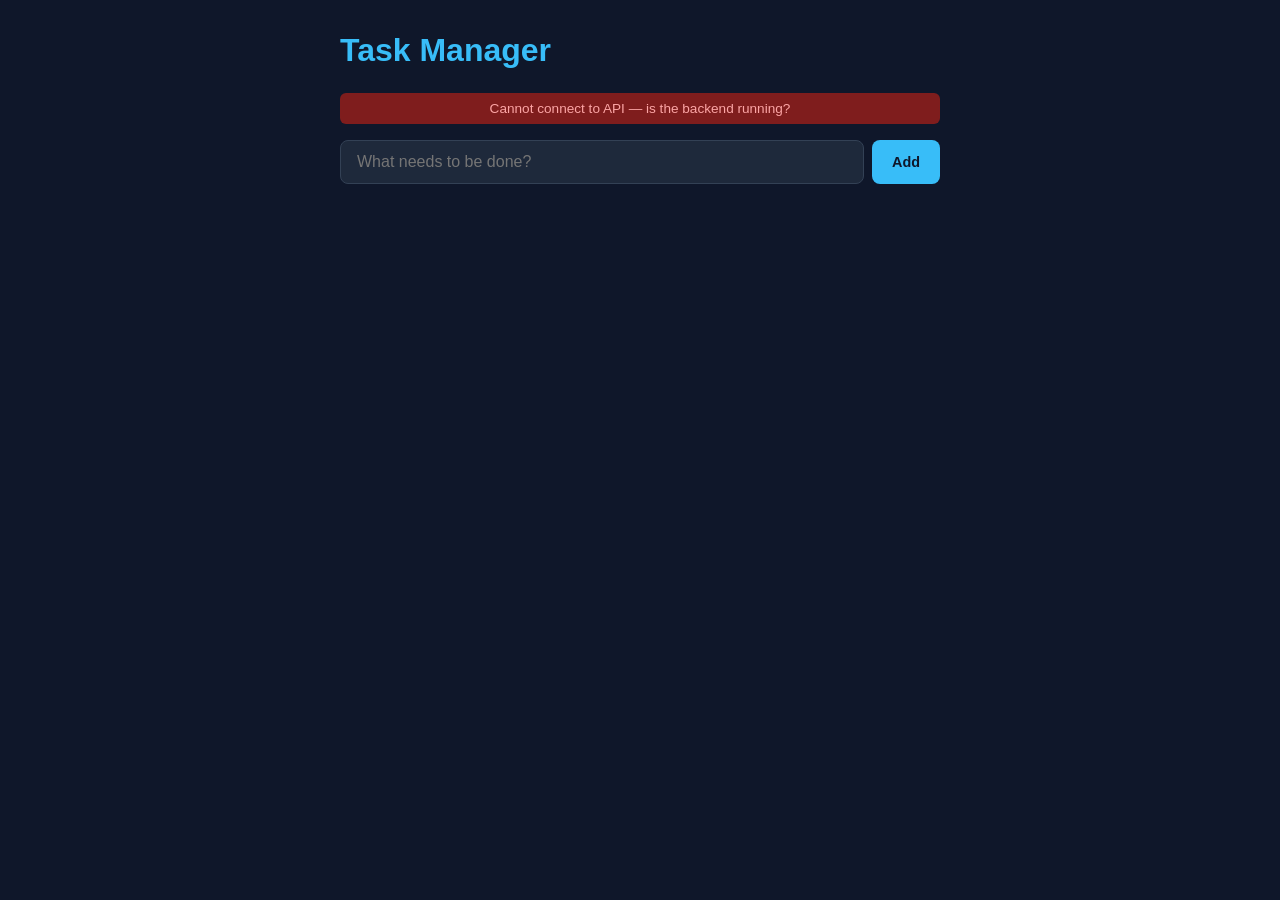
==== frontend/index.html @ c2e69d59 "Move files to repo root" ====
<!DOCTYPE html>
<html lang="en">
<head>
  <meta charset="UTF-8">
  <meta name="viewport" content="width=device-width, initial-scale=1.0">
  <title>Task Manager</title>
  <style>
    * { margin: 0; padding: 0; box-sizing: border-box; }
    body {
      font-family: -apple-system, BlinkMacSystemFont, 'Segoe UI', sans-serif;
      background: #0f172a;
      color: #e2e8f0;
      min-height: 100vh;
      padding: 2rem;
    }
    .container { max-width: 600px; margin: 0 auto; }
    h1 {
      font-size: 2rem;
      margin-bottom: 1.5rem;
      color: #38bdf8;
    }
    .add-form {
      display: flex;
      gap: 0.5rem;
      margin-bottom: 2rem;
    }
    input[type="text"] {
      flex: 1;
      padding: 0.75rem 1rem;
      border: 1px solid #334155;
      border-radius: 8px;
      background: #1e293b;
      color: #e2e8f0;
      font-size: 1rem;
    }
    input[type="text"]:focus { outline: 2px solid #38bdf8; border-color: transparent; }
    button {
      padding: 0.75rem 1.25rem;
      border: none;
      border-radius: 8px;
      cursor: pointer;
      font-size: 0.9rem;
      font-weight: 600;
      transition: background 0.2s;
    }
    .btn-add { background: #38bdf8; color: #0f172a; }
    .btn-add:hover { background: #7dd3fc; }
    .btn-del { background: #ef4444; color: white; font-size: 0.8rem; padding: 0.4rem 0.7rem; }
    .btn-del:hover { background: #f87171; }
    .task-list { list-style: none; }
    .task-item {
      display: flex;
      align-items: center;
      gap: 0.75rem;
      padding: 1rem;
      background: #1e293b;
      border-radius: 8px;
      margin-bottom: 0.5rem;
      border: 1px solid #334155;
    }
    .task-item.done .task-title { text-decoration: line-through; opacity: 0.5; }
    .task-title { flex: 1; font-size: 1rem; }
    input[type="checkbox"] {
      width: 20px; height: 20px;
      accent-color: #38bdf8;
      cursor: pointer;
    }
    .empty {
      text-align: center;
      padding: 3rem;
      color: #64748b;
      font-size: 1.1rem;
    }
    .status {
      text-align: center;
      padding: 0.5rem;
      margin-bottom: 1rem;
      border-radius: 6px;
      font-size: 0.85rem;
      display: none;
    }
    .status.error { display: block; background: #7f1d1d; color: #fca5a5; }
    .status.ok { display: block; background: #14532d; color: #86efac; }
  </style>
</head>
<body>
  <div class="container">
    <h1>Task Manager</h1>
    <div id="status" class="status"></div>
    <div class="add-form">
      <input type="text" id="taskInput" placeholder="What needs to be done?" />
      <button class="btn-add" onclick="addTask()">Add</button>
    </div>
    <ul class="task-list" id="taskList"></ul>
  </div>

  <script>
    const API = 'http://localhost:8000';

    async function loadTasks() {
      try {
        const res = await fetch(`${API}/tasks`);
        const tasks = await res.json();
        renderTasks(tasks);
        showStatus('Connected to API', 'ok');
      } catch (e) {
        showStatus('Cannot connect to API — is the backend running?', 'error');
      }
    }

    function renderTasks(tasks) {
      const list = document.getElementById('taskList');
      if (tasks.length === 0) {
        list.innerHTML = '<div class="empty">No tasks yet. Add one above!</div>';
        return;
      }
      list.innerHTML = tasks.map(t => `
        <li class="task-item ${t.done ? 'done' : ''}">
          <input type="checkbox" ${t.done ? 'checked' : ''}
            onchange="toggleTask('${t.id}', '${t.title.replace(/'/g, "\\'")}', '${t.description.replace(/'/g, "\\'")}', this.checked)" />
          <span class="task-title">${escapeHtml(t.title)}</span>
          <button class="btn-del" onclick="deleteTask('${t.id}')">Delete</button>
        </li>
      `).join('');
    }

    function escapeHtml(text) {
      const d = document.createElement('div');
      d.textContent = text;
      return d.innerHTML;
    }

    async function addTask() {
      const input = document.getElementById('taskInput');
      const title = input.value.trim();
      if (!title) return;
      try {
        await fetch(`${API}/tasks`, {
          method: 'POST',
          headers: { 'Content-Type': 'application/json' },
          body: JSON.stringify({ title, description: '', done: false })
        });
        input.value = '';
        loadTasks();
      } catch (e) {
        showStatus('Failed to add task', 'error');
      }
    }

    async function toggleTask(id, title, desc, done) {
      try {
        await fetch(`${API}/tasks/${id}`, {
          method: 'PUT',
          headers: { 'Content-Type': 'application/json' },
          body: JSON.stringify({ title, description: desc, done })
        });
        loadTasks();
      } catch (e) {
        showStatus('Failed to update task', 'error');
      }
    }

    async function deleteTask(id) {
      try {
        await fetch(`${API}/tasks/${id}`, { method: 'DELETE' });
        loadTasks();
      } catch (e) {
        showStatus('Failed to delete task', 'error');
      }
    }

    function showStatus(msg, type) {
      const el = document.getElementById('status');
      el.textContent = msg;
      el.className = `status ${type}`;
      if (type === 'ok') setTimeout(() => el.style.display = 'none', 2000);
    }

    // Enter key to add
    document.getElementById('taskInput').addEventListener('keydown', e => {
      if (e.key === 'Enter') addTask();
    });

    loadTasks();
  </script>
</body>
</html>
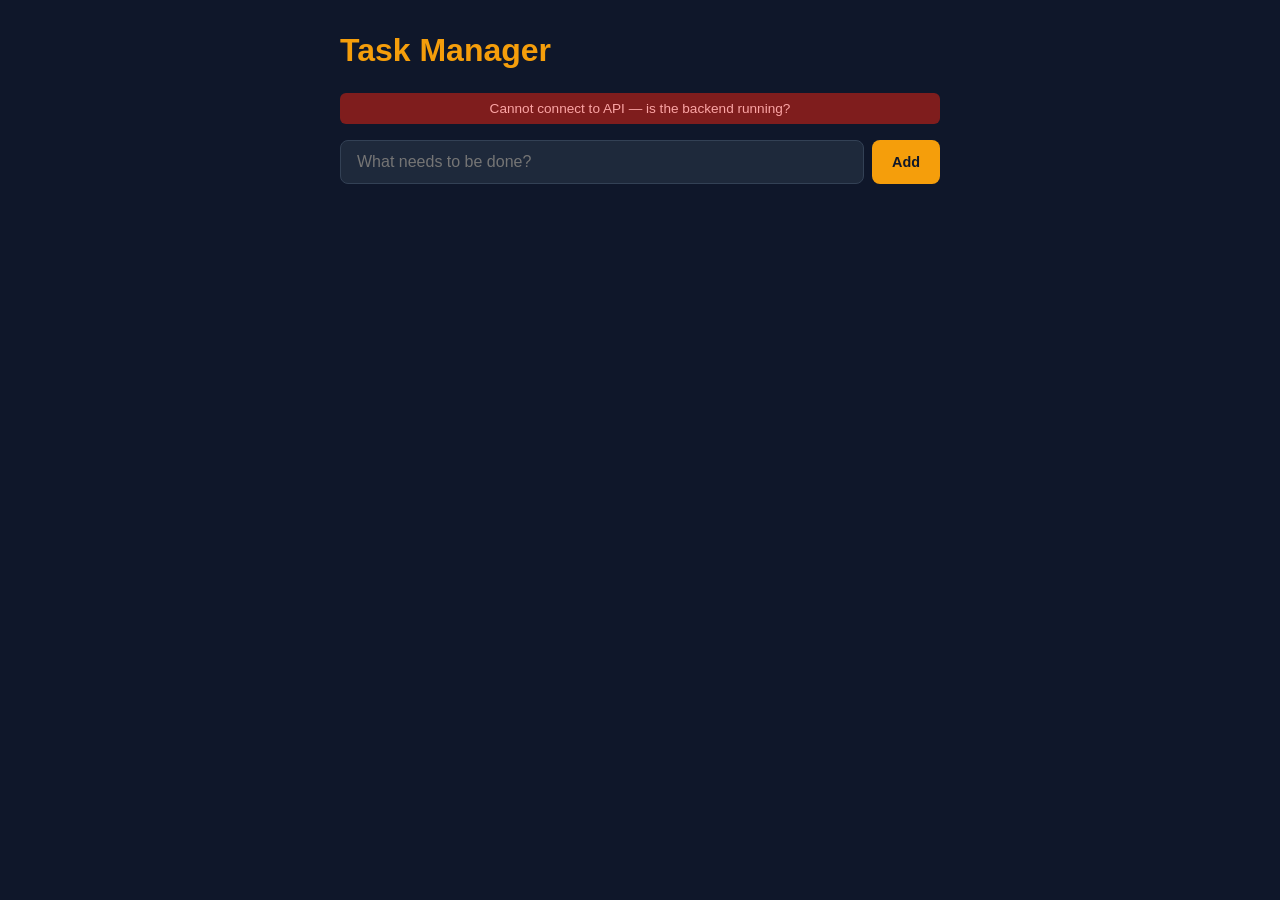
==== commit dcd7e701: "Change frontend accent color from blue to orange Co-Authored-By: Claude Sonnet 4.6 <noreply@anthropi" ====
--- a/frontend/index.html
+++ b/frontend/index.html
@@ -17,7 +17,7 @@
     h1 {
       font-size: 2rem;
       margin-bottom: 1.5rem;
-      color: #38bdf8;
+      color: #f59e0b;
     }
     .add-form {
       display: flex;
@@ -33,7 +33,7 @@
       color: #e2e8f0;
       font-size: 1rem;
     }
-    input[type="text"]:focus { outline: 2px solid #38bdf8; border-color: transparent; }
+    input[type="text"]:focus { outline: 2px solid #f59e0b; border-color: transparent; }
     button {
       padding: 0.75rem 1.25rem;
       border: none;
@@ -43,7 +43,7 @@
       font-weight: 600;
       transition: background 0.2s;
     }
-    .btn-add { background: #38bdf8; color: #0f172a; }
+    .btn-add { background: #f59e0b; color: #0f172a; }
     .btn-add:hover { background: #7dd3fc; }
     .btn-del { background: #ef4444; color: white; font-size: 0.8rem; padding: 0.4rem 0.7rem; }
     .btn-del:hover { background: #f87171; }
@@ -62,7 +62,7 @@
     .task-title { flex: 1; font-size: 1rem; }
     input[type="checkbox"] {
       width: 20px; height: 20px;
-      accent-color: #38bdf8;
+      accent-color: #f59e0b;
       cursor: pointer;
     }
     .empty {
